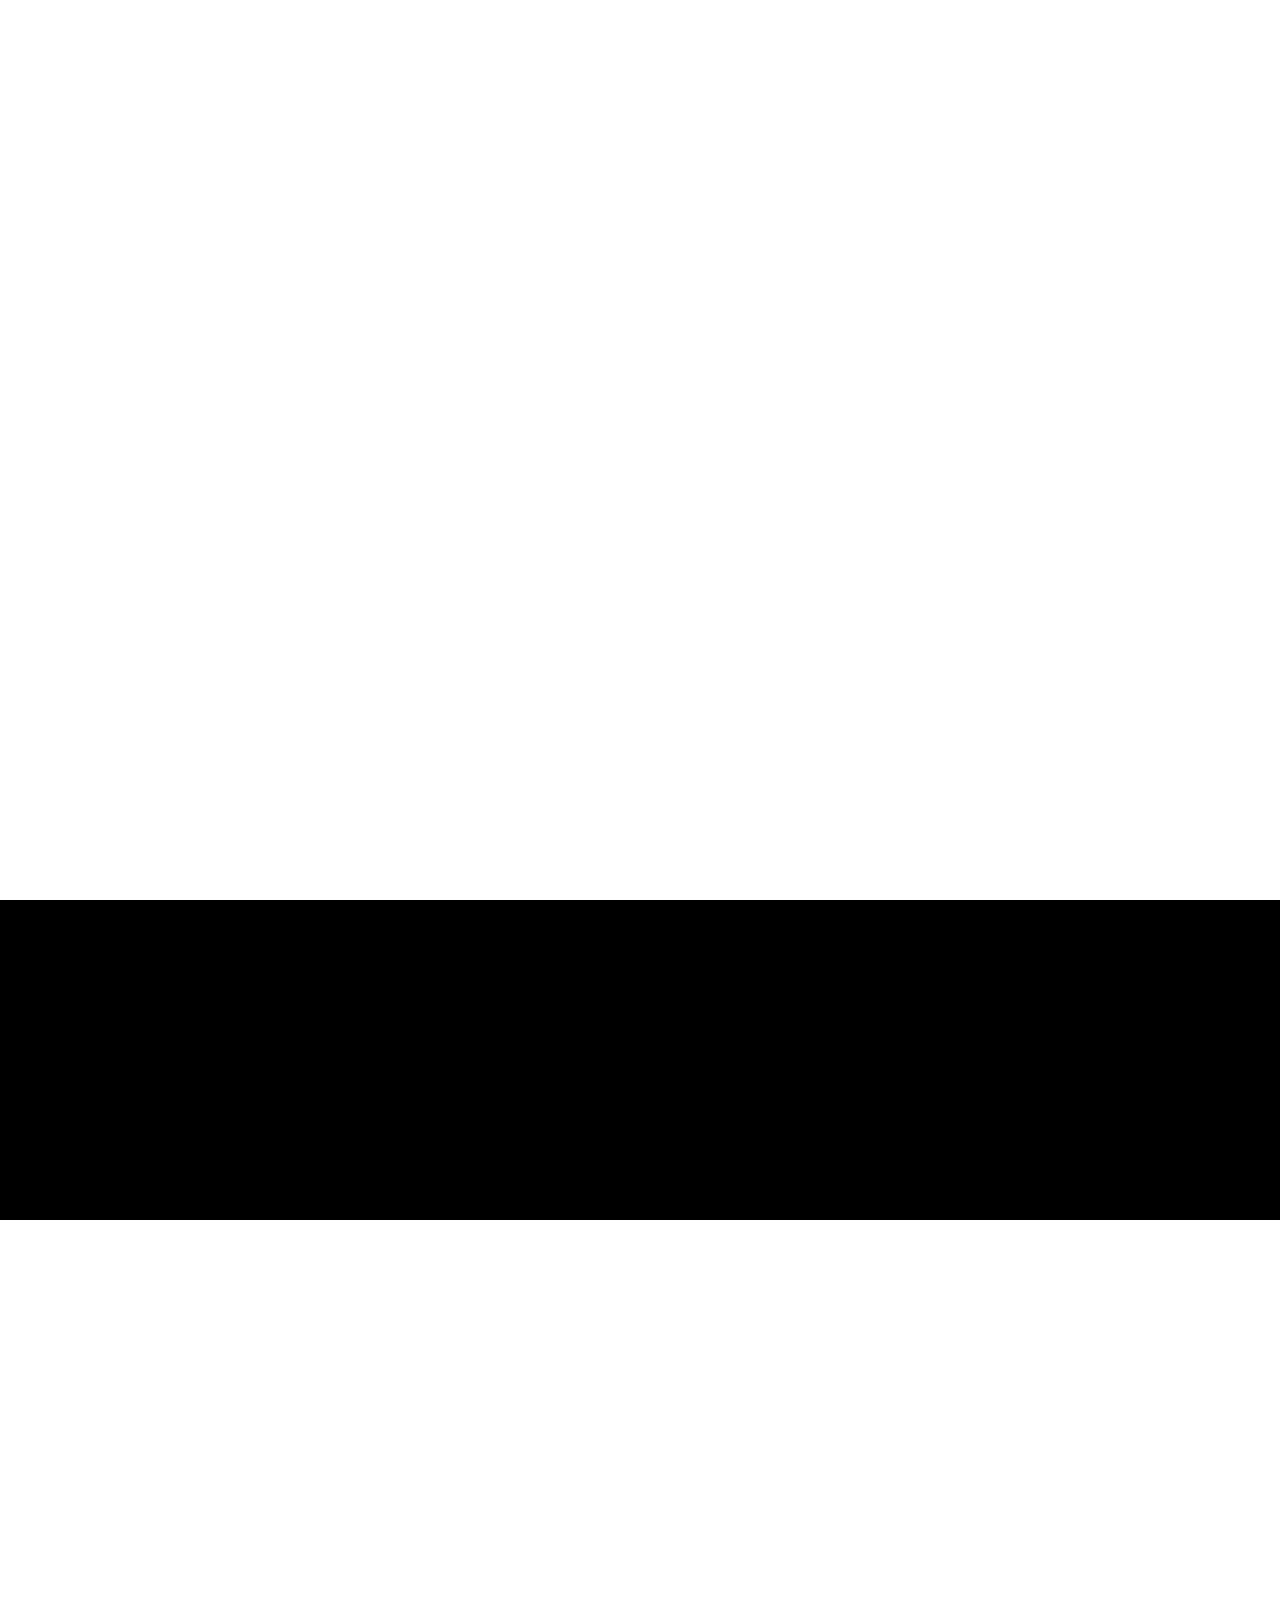
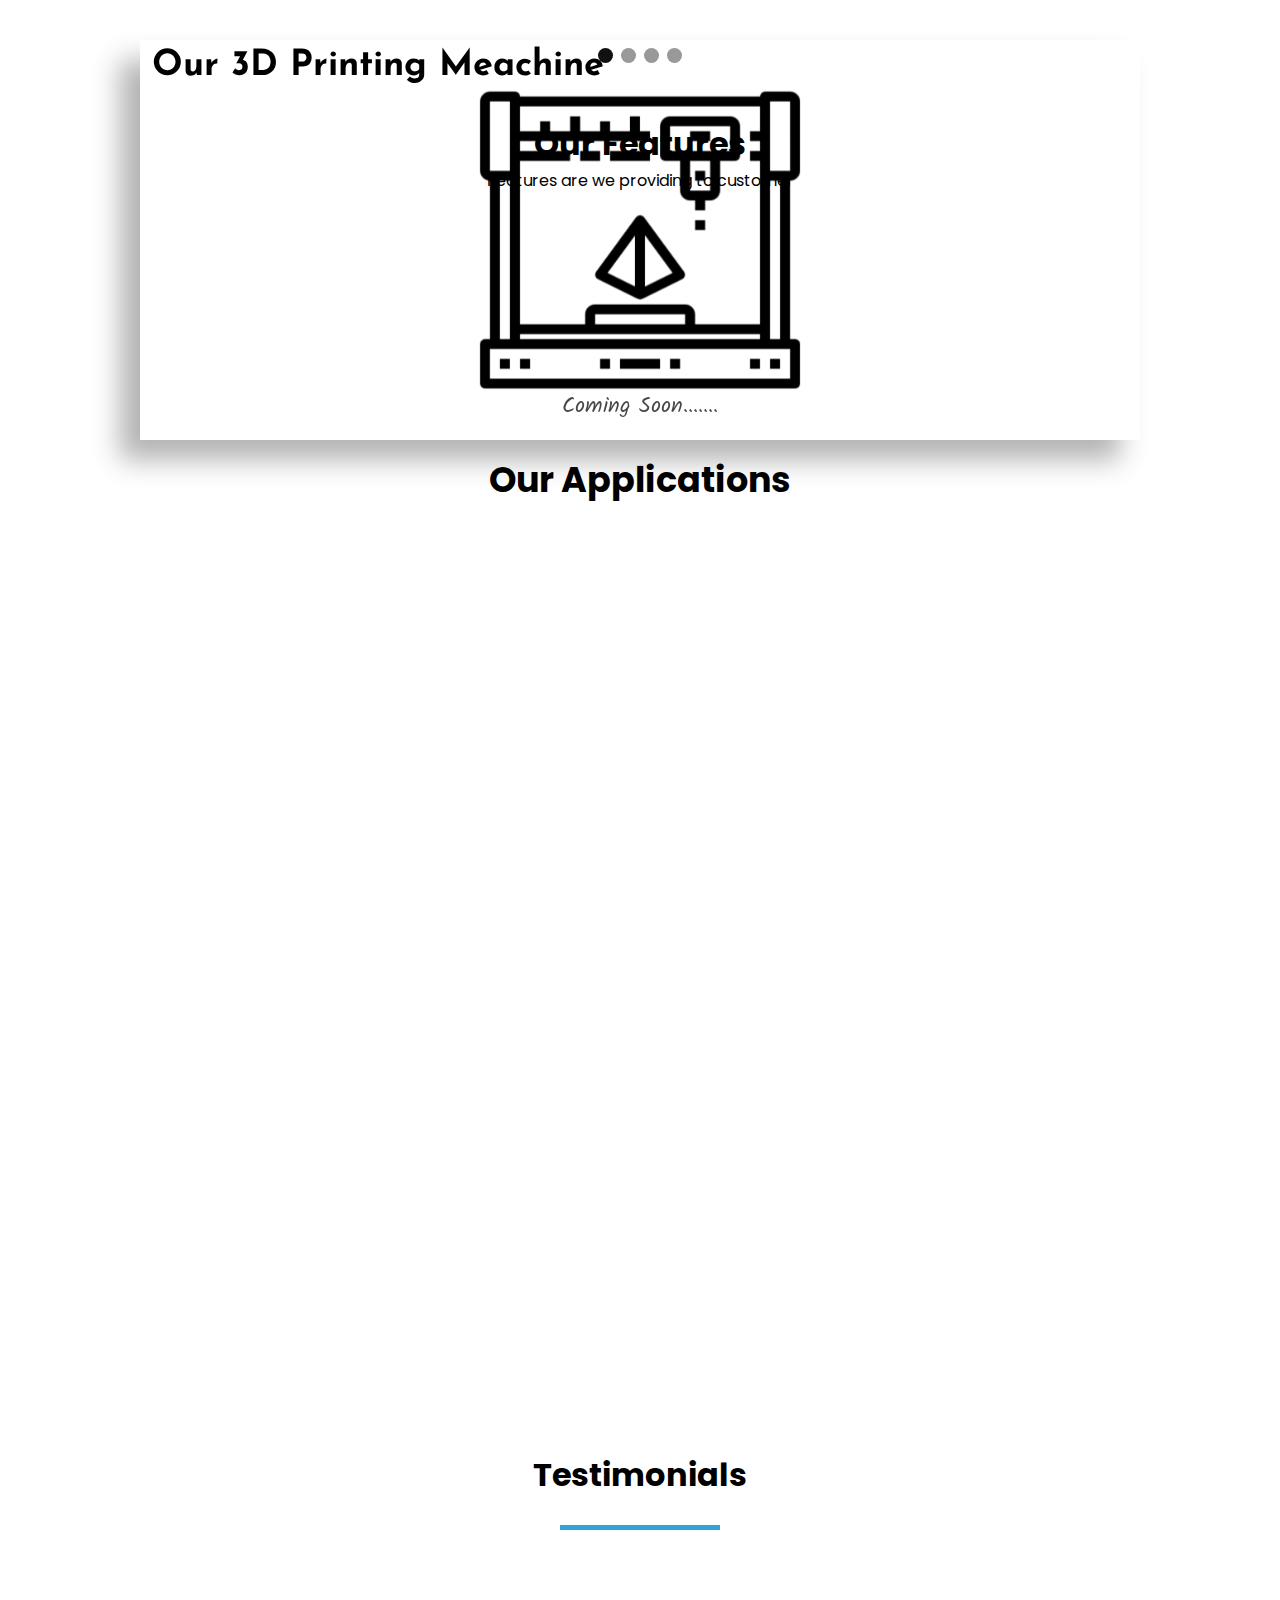
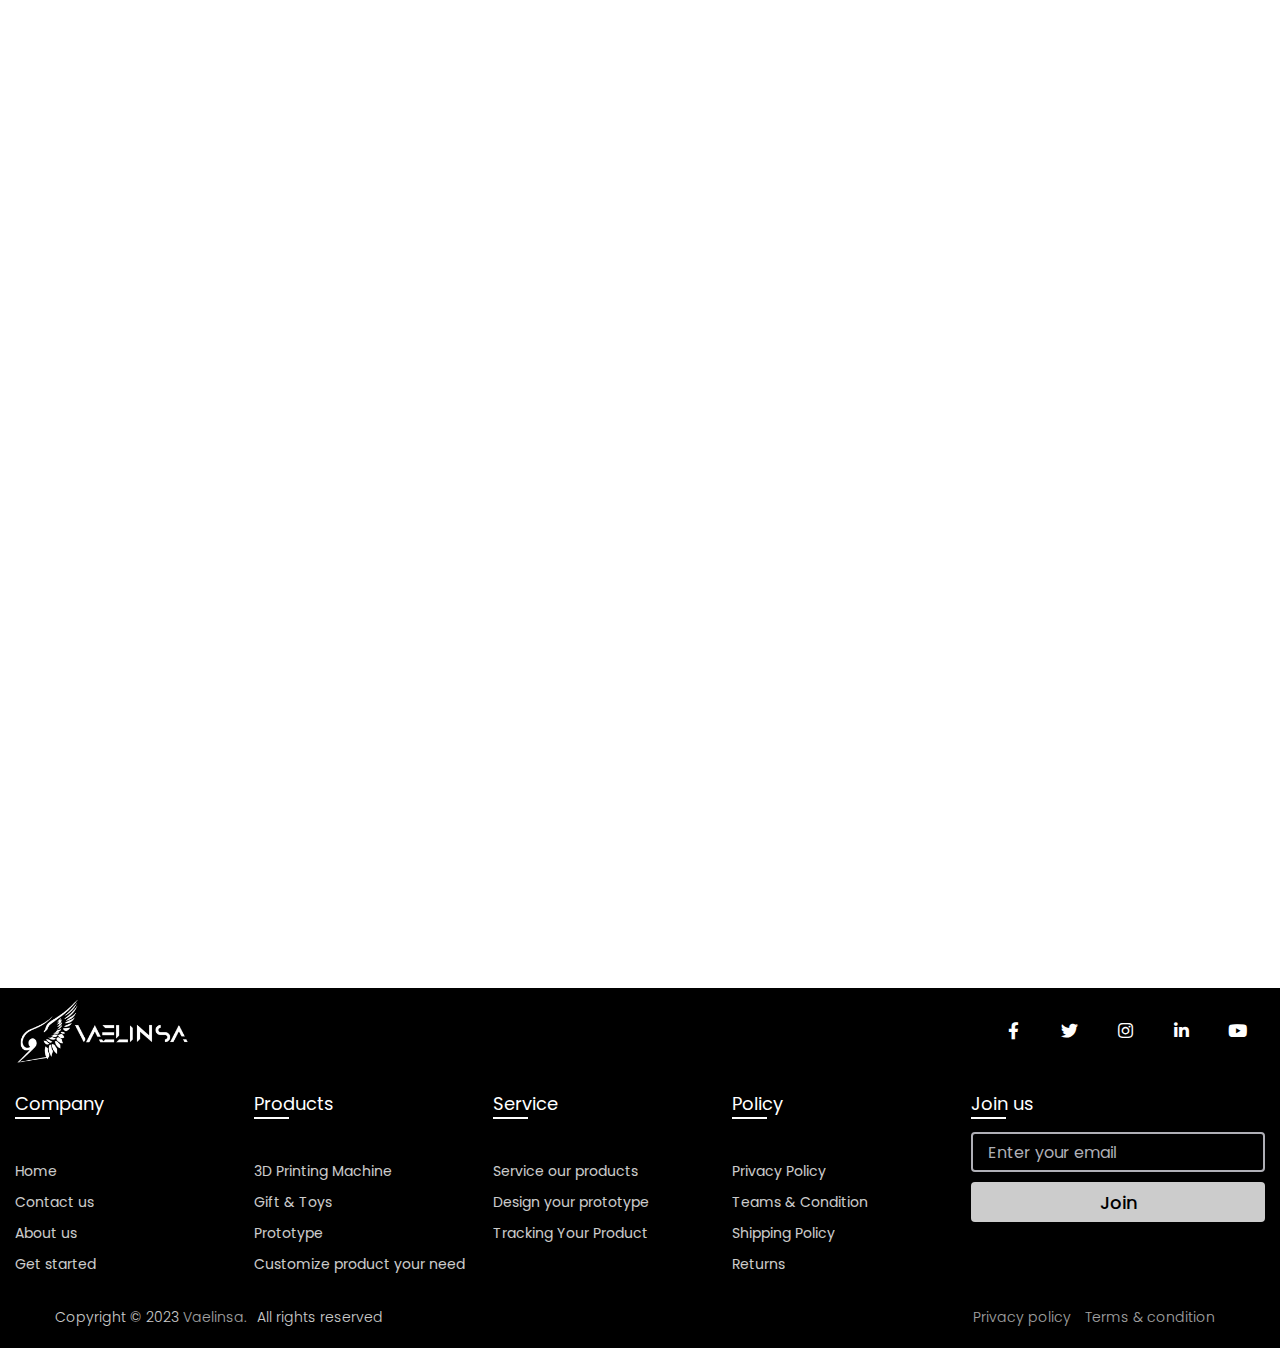
==== index.html @ 7f1ef79e "update" ====
<!DOCTYPE html>
<html lang="en">
<head>
  <meta charset="UTF-8">
  <meta http-equiv="X-UA-Compatible" content="IE=edge">
  <meta name="viewport" content="width=device-width, initial-scale=1.0">
  <title>VAELINSA</title>
  <link rel="stylesheet" href="style.css">
  <link href="https://use.fontawesome.com/releases/v5.0.7/css/all.css" rel="stylesheet">    
  <meta http-equiv="X-UA-Compatible" content="IE=edge">
  <meta name="viewport" content="width=device-width, initial-scale=1.0">
  <link rel="preconnect" href="https://fonts.googleapis.com">
  <link rel="preconnect" href="https://fonts.gstatic.com" crossorigin>
  <link href="https://fonts.googleapis.com/css2?family=Fira+Sans:wght@100;200;300;400;500;600;700&display=swap" rel="stylesheet">
  <link rel="stylesheet" href="https://cdnjs.cloudflare.com/ajax/libs/animate.css/4.1.1/animate.min.css"/>
  <link rel="website icon" type="png" href="Icons/logo-img.png">
  <link rel="stylesheet" href="https://cdn.jsdelivr.net/npm/@fortawesome/fontawesome-free@6.2.1/css/fontawesome.min.css">
  <link rel="stylesheet" href="https://cdn.jsdelivr.net/npm/swiper@9/swiper-bundle.min.css"/>
  <link rel="stylesheet" href="https://unpkg.com/aos@next/dist/aos.css" />
</head>
<body>

<div id="preloader"></div>

<div class="scrollable-container">

<!-----------------Go back to top botton-------------------->
  <div id="progress">
    <span id="progress-value">&#x1F815;</span>
  </div>

<!------------------------------->

<section class="header">
<!---
    <video autoplay loop muted plays-inline class="back-video">
        <source src="video/3d Printer Stock Footage - Background_1.mp4" type="video/mp4">
    </video>
    -->
    <nav>
        <a href="index.html">
            <img class="logo" src="Icons/logo.png">
        </a>
        <div class="nav-links" id="navLinks">
            <i class="fa fa-times" onclick="hideMenu()"></i>
            <ul>
                <li><a href="index.html">Home</a></li>
                <li><a href="about.html">About Us</a></li>
                <li><a href="products.html">Products</a></li>
                <li><a href="service.html">Servies</a></li>
                <li><a href="contact.html">Contact Us</a></li>
            </ul>
        </div>
        <i class="fa fa-bars" aria-hidden="true" onclick="showMenu()"></i>
    </nav>

    <div class="text-box" >
      <!---  <h1>Mindblowing In 3D Printing</h1>  --->
      <!--<h1 class="head"></h1>
       <h1>Scan. Reverse. Model.</h1> -->
       <div class="hero-container" data-aos="fade-up" data-aos-delay="150">
      <h1> We're expert in <span class="auto-type"></span></h1>
    <script src="https://cdn.jsdelivr.net/npm/typed.js@2.0.12"></script>
    <script>
      var typed = new Typed(".auto-type", {
        strings: ["3D Scanning","3D Printing","3D Scanners","3D Pens","Product Design ","Prototype","Fabricarion"],
        typespeed: 30,
        backspeed: 5,
        loop: true
      })
    </script>
    </div>
        <p>Cutting edge technology to bring Ideas to reality</p>
        <a href="https://script.google.com/macros/s/AKfycbxmqIMafd1TqA9fxk6sKmQRi39asgm67T511xwEDWxm9hqShM3sFZPBvKEy-QeZGnGl/exec" class="hero-btn">Get a Instant Quote</a>
    </div>

</section>

<!------------------------About Us-------------------------------->
<div class="about">
  <div class="about-title" data-aos="fade-right">
    <div class="about-img" data-aos="fade-left">
    <img src="Image/about.jpg" alt="">
    </div>
    <h1>About Us</h1>
    <div class="border-about"></div>
    <p>&emsp;&emsp;Vaelinsa was founded in 2023 with a mission to revolutionize the 3D printing industry. 
      We are a leading manufacturer of 3D printing machines and offer top-quality services to our clients. 
      Our goal is to provide innovative, reliable, and affordable 3D printing technology to individuals and businesses of all sizes</p>
      <a href="about.html" class="about-btn">Read More...</a>
  </div>
</div>

<!--------------Slide Bar--------------->
<div class="slideshow-container" data-aos="slide-up">
    <div class="mySlides fade">
      <div class="numbertext">Our 3D Printing Meachine</div>
      <img src="Image/Slide Bar/meachine_1.png" style="width:100%">
      <div class="text">Coming Soon.......</div>
    </div>
    <div class="mySlides fade">
      <div class="numbertext">Our 3D Scanner</div>
      <img src="Image/Slide Bar/Scanner.png" style="width:100%">
      <div class="text">Coming Soon.......</div>
    </div>
    <div class="mySlides fade">
      <div class="numbertext">Our Products</div>
      <img src="Image/Slide Bar/coustomize.jpg" style="width:100%">
      <div class="text">Our Products can be coustomizable. </div>
    </div>
    <div class="mySlides fade">
        <div class="numbertext">Print Your 3D part</div>
        <img src="Image/Slide Bar/3D_part.jpg" style="width:100%">
        <div class="text">Make your Own desigen , Prototype we are help's you</div>
    </div>
    <a class="prev" onclick="plusSlides(-1)">&#10094;</a>
    <a class="next" onclick="plusSlides(1)">&#10095;</a>
  </div>
  <br>
  <div class="slide-dot" style="text-align:center">
    <span class="dot" onclick="currentSlide(0)"></span>
    <span class="dot" onclick="currentSlide(1)"></span>
    <span class="dot" onclick="currentSlide(2)"></span>
    <span class="dot" onclick="currentSlide(3)"></span>
  </div>

<!--------Features------------>
<section class="serives">
    <h1>Our Features</h1>
    <p>Features are we providing to customer</p>

    <div class="row">
        <div class="serives-col" data-aos="fade-left">
            <img src="Image/Feature/QA.png">
            <div class="layer">
                <h3>Quality Assurance</h3>
            </div>
        </div>
        <div class="serives-col" data-aos="fade-up">
            <img src="Image/Feature/F_S.png">
            <div class="layer">
                <h3>Confidential Agreement </h3>
            </div>
        </div>
        <div class="serives-col" data-aos="fade-right">
            <img src="Image/Feature/track.png">
            <div class="layer">
                <h3>Real time order Tracking </h3>
            </div>
        </div>
    </div>

</section>


<!-------------Process------------------>

<div class="process">
  <div class="title">
    <h1>Our Applications</h1>
    <div class="details">
      <div class="por" data-aos="flip-left">
          <div class="process-details">
            <img src="Image/Application/3D.png" alt="img-1">
            </div>
            
            <div class="pro-name">3D printing Service</div>
            <div class="border-pro"></div>
            <div class="por_2">
            <p>Vaelinsa is a 3D print company that offers a range of products and services using cutting-edge 3D printing technology. 
              3D printing services allow Vaelinsa to create custom models quickly and efficiently, with a high degree of precision and accuracy. 
              With a focus on quality, reliability, and customer satisfaction, Vaelinsa's 3D printing service is the ideal choice for anyone looking to bring their ideas to life.</p></div>
            </div>
          <div class="por" data-aos="flip-right">
            <div class="process-details">
              <img src="Image/Application/RE.webp" alt="img-1">
            </div>
            
              <div class="pro-name">Product Design & Development</div>
            <div class="border-pro"></div>
              <div class="por_2">
              <p>Once you have a finalized design, it's time to manufacture the product. 
                Use the 3D printing technology to produce the final product, ensuring that it meets the required specifications.</p></div>
              </div>
          </div>
        </div>
        <div class="details-1">
          <div class="por" data-aos="flip-left">
              <div class="process-details">
                <img src="Image/Application/fp.webp" alt="img-1">
              </div>
              
                <div class="pro-name">Functional Prototype</div>
              <div class="border-pro"></div>
                <div class="por_2">
                <p>A functional prototype is a crucial step in the product development process, and Vaelinsa is a 3D print company that specializes in creating functional prototypes using 3D printing technology. 
                  Vaelinsa's team of experienced professionals work closely with clients to ensure that their functional prototypes meet their specifications and are ready for testing and evaluation. 
                  With a commitment to quality and customer satisfaction, Vaelinsa's functional prototype service is the perfect solution for anyone looking to take their product development to the next level.</p></div>
                </div>
              
          
          <div class="por" data-aos="flip-right">
                <div class="process-details">
                  <img src="Image/Application/3D-scanner.webp" alt="img-1">
                </div>
                
                  <div class="pro-name">3D Scanner</div>
                <div class="border-pro"></div>
                  <div class="por_2">
                  <p>Vaelinsa is a 3D print company that utilizes 3D scanning technology to create high-quality, accurate models.  
                    With a focus on quality, reliability, and customer satisfaction, Vaelinsa's 3D scanning service is the ideal choice for anyone looking to bring their ideas to life with 3D printing.</p></div>
                </div></div>
            </div>
          </div>
      </div>
    </div>
  </div>
</div>


<!---------Reviwe------>
<div class="testimonials">
  <div class="inner">
    <h1>Testimonials</h1>
    <div class="border"></div>

    <div class="row" data-aos="fade-right">
      <div class="col">
        <div class="testimonial">
          <img src="Image/Review/p1.jpg" alt="">
          <div class="name">Emma</div>
          <div class="stars">
            <i class="fas fa-star"></i>
            <i class="fas fa-star"></i>
            <i class="fas fa-star"></i>
            <i class="fas fa-star"></i>
            <i class="fas fa-star"></i>
          </div>

          <p>
            Vaelinsa has been a fantastic company to work with for my 3D printing needs. 
            Their machines are top-notch and have exceeded my expectations in terms of print quality and speed. 
            Additionally, their 3D scanners have been invaluable in creating accurate and detailed 3D models. 
            I highly recommend Vaelinsa to anyone in need of reliable and high-quality 3D printing equipment.          
          </p>
        </div>
      </div>

      <div class="col" data-aos="slide-up">
        <div class="testimonial">
          <img src="Image/Review/p2.jpg" alt="">
          <div class="name">Liam</div>
          <div class="stars">
            <i class="fas fa-star"></i>
            <i class="fas fa-star"></i>
            <i class="fas fa-star"></i>
            <i class="far fa-star"></i>
            <i class="far fa-star"></i>
          </div>

          <p>
            I have been using Vaelinsa's 3D printers and scanners for my small business, and I couldn't be happier with the results. 
            Their machines are user-friendly and produce high-quality prints with excellent accuracy. 
            Their scanners have been instrumental in creating 3D models of my products, making it easier to design and improve my products. 
            Overall, Vaelinsa has been a reliable and efficient partner for my 3D printing needs.
          </p>
        </div>
      </div>

      <div class="col" data-aos="fade-left">
        <div class="testimonial">
          <img src="Image/Review/p3.jpg" alt="">
          <div class="name">Sophia</div>
          <div class="stars">
            <i class="fas fa-star"></i>
            <i class="fas fa-star"></i>
            <i class="fas fa-star"></i>
            <i class="fas fa-star"></i>
            <i class="far fa-star"></i>
          </div>

          <p>
            I recently purchased a 3D printer from Vaelinsa, and I have been thoroughly impressed with its capabilities. 
            The printer is easy to use, and the print quality is excellent. 
            Vaelinsa's customer service has also been top-notch, answering all of my questions and providing helpful tips for using the machine. 
            I highly recommend Vaelinsa for anyone in the market for a quality 3D printer.
          </p>
        </div>
      </div>
    </div>
  </div>
</div>



<!----------------Industry Revolution 4.0---------------->
<div class="industry"  data-aos="fade-up">
  <div class="revolution">
    <h4>Industry Revolution 4.0</h4>
    
    <p>3-D printing is one interesting and fast-growing technology, which alone has the ability to forever transform <br>
      the way products are manufactured. It has applications in almost every industrial segment, from electronics to medical devices, clothing and automotive manufacturing.</p>
      <img src="Image/ir.png" alt="">
  </div>
</div>

<!------------------footer---------------->

    <footer>
        <div class="content">
          <div class="top">
            <div class="logo-details">
              <span class="logo-details"><img src="Icons/logo.png" ></span>
            </div>
            <div class="media-icons">
              <a href="https://www.facebook.com/"><i class="fab fa-facebook-f"></i></a>
              <a href="https://twitter.com/login?lang=en"><i class="fab fa-twitter"></i></a>
              <a href="https://www.instagram.com/"><i class="fab fa-instagram"></i></a>
              <a href="https://in.linkedin.com/"><i class="fab fa-linkedin-in"></i></a>
              <a href="https://www.youtube.com/"><i class="fab fa-youtube"></i></a>
            </div>
          </div>
          <div class="link-boxes">
            <ul class="box">
              <li class="link_name">Company</li>
              <p class="hover-footer">
              <li><a href="index.html">Home</a></li>
              <li><a href="contact.html">Contact us</a></li>
              <li><a href="about.html">About us</a></li>
              <li><a href="login.html">Get started</a></li>
              </p>
            </ul>
            <ul class="box">
              <li class="link_name">Products</li>
              <p class="hover-footer">
              <li><a href="#">3D Printing Machine</a></li>
              <li><a href="#">Gift & Toys </a></li>
              <li><a href="#">Prototype </a></li>
              <li><a href="#">Customize product 
                your need</a></li>
              </p>
            </ul>
            <ul class="box">
              <li class="link_name">Service</li>
              <p class="hover-footer">
              <li><a href="#">Service our products</a></li>
              <li><a href="#">Design your prototype</a></li>
              <li><a href="#">Tracking Your Product</a></li>
            </p>
            </ul>
            <ul class="box">
              <li class="link_name">Policy</li>
              <p class="hover-footer">
              <li><a href="#">Privacy Policy</li>
              <li><a href="#">Teams & Condition</a></li>
              <li><a href="#">Shipping Policy</a></li>
              <li><a href="#">Returns</a></li>
            </p>
            </ul>
            <ul class="box input-box">
              <li class="link_name">Join us </li>
              <li><input type="email" placeholder="Enter your email"></li>
              <li><input type="button" value="Join"></li>
            </ul>
          </div>
        </div>
        <div class="bottom-details">
          <div class="bottom_text">
            <span class="copyright_text">Copyright © 2023 <a href="#">Vaelinsa.</a>All rights reserved</span>
            <span class="policy_terms">
              <a href="#">Privacy policy</a>
              <a href="#">Terms & condition</a>
            </span>
          </div>
        </div>
      </footer>

<!--------JavaScript for Toggle menu ----------->

<script src="script.js"></script>

<!----------------------
<script>

let calcScrollValue = () => {
  let scrollProgress = document.getElementById("progress");
  let progressValue = document.getElementById("progress-value");
  let pos = document.documentElement.scrollTop;
  let calcHeight =
    document.documentElement.scrollHeight -
    document.documentElement.clientHeight;
  let scrollValue = Math.round((pos * 100) / calcHeight);
  if (pos > 100) {
    scrollProgress.style.display = "grid";
  } else {
    scrollProgress.style.display = "none";
  }
  scrollProgress.addEventListener("click", () => {
    document.documentElement.scrollTop = 0;
  });
  scrollProgress.style.background = `conic-gradient(#0077be ${scrollValue}%, #d7d7d7 ${scrollValue}%)`;
};

window.onscroll = calcScrollValue;
window.onload = calcScrollValue;
 
</script>
---->

<script type="module" src="https://unpkg.com/ionicons@7.1.0/dist/ionicons/ionicons.esm.js"></script>
<script nomodule src="https://unpkg.com/ionicons@7.1.0/dist/ionicons/ionicons.js"></script>

<script src="https://kit.fontawesome.com/9b0601e451.js" crossorigin="anonymous"></script>

<script src="https://cdn.jsdelivr.net/npm/swiper@9/swiper-bundle.min.js"></script>

<script>
    let slideIndex = 0;
    let timeoutId = null;
    const slides = document.getElementsByClassName("mySlides");
    const dots = document.getElementsByClassName("dot");
    
    showSlides();
    function currentSlide(index) {
         slideIndex = index;
         showSlides();
    }
   function plusSlides(step) {
      
      if(step < 0) {
          slideIndex -= 2;
          
          if(slideIndex < 0) {
            slideIndex = slides.length - 1;
          }
      }
      
      showSlides();
   }
    function showSlides() {
      for(let i = 0; i < slides.length; i++) {
        slides[i].style.display = "none";
        dots[i].classList.remove('active');
      }
      slideIndex++;
      if(slideIndex > slides.length) {
        slideIndex = 1
      }
      slides[slideIndex - 1].style.display = "block";
      dots[slideIndex - 1].classList.add('active');
       if(timeoutId) {
          clearTimeout(timeoutId);
       }
      timeoutId = setTimeout(showSlides, 5000); // Change image every 5 seconds
    }
  </script>

<script>
    var navLinks = document.getElementById("navLinks");

    function showMenu(){
        navLinks.style.right = "0";
    }
    function hideMenu(){
        navLinks.style.right="-200px";
    }

  </script>
<script src="https://code.jquery.com/jquery-3.6.4.js" integrity="sha256-a9jBBRygX1Bh5lt8GZjXDzyOB+bWve9EiO7tROUtj/E=" crossorigin="anonymous"></script>
<script src="https://cdnjs.cloudflare.com/ajax/libs/waypoints/4.0.1/jquery.waypoints.js" integrity="sha512-ZKNVEa7gi0Dz4Rq9jXcySgcPiK+5f01CqW+ZoKLLKr9VMXuCsw3RjWiv8ZpIOa0hxO79np7Ec8DDWALM0bDOaQ==" crossorigin="anonymous" referrerpolicy="no-referrer"></script>
<script src="https://cdn.jsdelivr.net/npm/swiper@9/swiper-bundle.min.js"></script>


</div>

<script>
  var loader = document.getElementById("preloader");

  window.addEventListener("load", function(){
    loader.style.display = "none";
  })
</script>

<script src="https://unpkg.com/aos@next/dist/aos.js"></script>
<script>
  AOS.init();
</script>

</body>
</html>
---- style.css ----
@import url('https://fonts.googleapis.com/css2?family=Josefin+Sans:wght@500&display=swap');
@import url('https://fonts.googleapis.com/css2?family=Kalam:wght@300;400;700&display=swap');
@import url('https://fonts.googleapis.com/css2?family=Poppins:wght@200;300;400;500;600;700&display=swap');
@import url('https://fonts.googleapis.com/css2?family=Teko:wght@500&display=swap');
@import url('https://fonts.googleapis.com/css2?family=Cormorant+Garamond:wght@700&display=swap');


*{
    margin: 0;
    padding: 0;
    box-sizing: border-box;
    font-family: 'Fira Sans', sans-serif;
    font-family: "Poppins" , sans-serif;
}

body{
    margin: 0;
    overflow-x: hidden;
}

/*---------------Go back to top button-------------*/
html { 
  scroll-behavior: smooth;

}


/*------------back to top buttom-------------------*/
#progress {
  position: fixed;
  bottom: 20px;
  right: 10px;
  height: 70px;
  width: 70px;
  display: none;
  place-items: center;
  border-radius: 50%;
  box-shadow: 0 0 10px rgba(0, 0, 0, 0.2);
  cursor: pointer;
}
#progress-value {
  display: block;
  height: calc(100% - 15px);
  width: calc(100% - 15px);
  background-color: #ffffff;
  border-radius: 50%;
  display: grid;
  place-items: center;
  font-size: 35px;
  color: #001a2e;
}
/*----------------*/
.header{
    min-height: 100vh;
    width: 100%;
    position: relative;
    display: flex;
    align-items: center;
    justify-content: center;
    background-image: url(Video/3d\ Printer\ Stock\ Footage\ -\ Background_1.gif);
    background-repeat: no-repeat;
    background-size: 100%;
}

.logo{
    height: auto;
}

/*===========Slider Bar====Start========*/

.mySlides {
    display: none
  }
  img {
    width: auto;
    height: 400px;
    background-repeat: no-repeat;
    background-size: 100% 80%;
    vertical-align: middle;
  }
  .slideshow-container {
    top: 20px;  
    max-width: 1000px;
    position: relative;
    margin: auto;
    box-shadow: -20px 20px 26px rgba(0,0,0,0.3);
  }
  /* Next & previous buttons */
  .prev,
  .next {
    cursor: pointer;
    position: absolute;
    top: 50%;
    width: auto;
    padding: 16px;
    margin-top: -22px;
    color: white;
    font-weight: bold;
    font-size: 18px;
    transition: 0.6s ease;
    border-radius: 0 3px 3px 0;
    user-select: none;
  }
  /* Position the "next button" to the right */
  .next {
    right: 0;
    border-radius: 3px 0 0 3px;
  }
  /* On hover, add a black background color with a little bit see-through */
  .prev:hover,
  .next:hover {
    background-color: rgba(0, 0, 0, 0.8);
  }
  /* Caption text */
  .text {
    color: #4b4747;
    font-size: 20px;
    padding: 8px 12px;
    position: absolute;
    bottom: 8px;
    width: 100%;
    text-align: center;
    font-size: 22px;
    font-family: 'Kalam', cursive;
  }
  /* Number text (1/3 etc) */
  .numbertext {
    color: #000000;
    font-size: 22px;
    padding: 8px 12px;
    position: absolute;
    top: 0;
    font-family: 'Josefin Sans', sans-serif;
    font-size: 36px;
    font-weight: bolder;
  }
  /* The dots/bullets/indicators */
  .dot {
    cursor: pointer;
    height: 15px;
    width: 15px;
    margin: 0 2px;
    background-color: #999999;
    border-radius: 50%;
    display: inline-block;
    transition: background-color 0.6s ease;
  }
  .active,
  .dot:hover {
    background-color: #111111;
  }
  /* Fading animation */
  .fade {
    -webkit-animation-name: fade;
    -webkit-animation-duration: 1.5s;
    animation-name: fade;
    animation-duration: 1.5s;
  }
  @-webkit-keyframes fade {
    from {
      opacity: .4
    }
    to {
      opacity: 1
    }
  }
  @keyframes fade {
    from {
      opacity: .4
    }
    to {
      opacity: 1
    }
  }
  /* On smaller screens, decrease text size */
  @media only screen and (max-width: 300px) {
    .prev,
    .next,
    .text {
      font-size: 11px
    }
  }


/*---------------------------------------------*/

nav{
    width: 100%;
    position: absolute;
    top: 0;
    left: 0;
    display: flex;
    padding: 2% 2%;
    padding-top: 10px;
    justify-content: space-between;
    align-items: flex-start;
}
nav img{
    width: 200px;
    align-items: flex-start;
}
.nav-links{
    flex: 1;
    padding-top: 23px;
    text-align: right;
}
.nav-links ul li{
    list-style: none;
    display: inline-block;
    padding: 8px 12px;
    position: relative;
}
.nav-links ul li a{
    color: white;
    text-decoration: none;
    font-size: 16px;
}
.nav-links ul li::after{
    content: '';
    width: 0%;
    height: 2px;
    background: rgba(30, 231, 238, 0.7);
    display: block;
    margin: auto;
    transition: 0.5s;
}
.nav-links ul li:hover::after{
    width: 100%;
}
.text-box{
    width: 90%;
    color: #fff;
    position: absolute;
    top: 50%;
    left: 50%;
    transform: translate(-50%,-50%);
    text-align: center;
}
.text-box h1{
    font-size: 60px;
}
.text-box p{
    margin: 10px 0 40px;
    font-size: 24px;
    color: #fff;
}
.hero-btn{
    display: inline-block;
    text-decoration: none;
    color: #fff;
    border: 1px solid #fff;
    padding: 15px 36px;
    border-radius: 60px;
    font-size: 18px;
    background: transparent;
    position: relative;
    cursor: pointer;
}
.hero-btn:hover{
    border: 1px solid rgba(30, 231, 238, 0.7);
    background: rgba(30, 231, 238, 0.7);
    transition: 1s;
}
.back-video{
    position: absolute;
    right: 0;
    bottom: 0;
    z-index: -1;
}

@media (min-aspect-ratio: 16/9){
    .back-video{
        width: 100%;
        height: auto;
    }
}

@media (max-aspect-ratio: 16/9){
    .back-video{
        width: auto;
        height: 100%;
    }
}

nav .fa{
    display: none;
}

@media(max-width: 700px){
    .text-box h1{
        font-size: 34px;
    }
    .nav-links ul li{
        display: block;
    }
    .nav-links{
        position: absolute;
        background: #2432f5;
        height: 100vh;
        width: 200px;
        top: 0;
        right: -200px;
        text-align: left;
        z-index: 2;
        transition: 1s;
    }
    nav .fa{
        display: block;
        color: #fff;
        margin: 10px;
        font-size: 22px;
        cursor: pointer;
    }
    .nav-links ul{
        padding: 35px;
    }
}


/*-------------About Us----------------*/

.about{
  padding: 40px;
  padding-left: 90px;
  padding-bottom: 60px;
  background-color: black;
}

.about h1{
  font-size: 30px;
  color: white;
}

.about .about-title p{
  padding-left: 15px;
  width: 735px;
  font-size: 16px;
  color: white;
}

.about-btn{
  top: 15px;
  display: inline-block;
  text-decoration: none;
  color: #fff;
  border: 1px solid #fff;
  padding: 15px 36px;
  border-radius: 60px;
  font-size: 18px;
  background: transparent;
  position: relative;
  cursor: pointer;
}
.about-btn:hover{
  border: 1px solid rgba(30, 231, 238, 0.7);
  background: rgba(30, 231, 238, 0.7);
  transition: 1s;
}

.border-about{
  width: 140px;
  height: 5px;
  background: #31a3d8;
  margin-bottom: 10px;
}

.about img{
  width: auto;
  height: 220px;
  float: right;
  display: block;
  margin: auto;
}


/*--------Features--------*/
.serives{
    width: 80%;
    margin: auto;
    text-align: center;
    padding-top: 50px;
    /*
    background-color: #cfc6c6;   */
}
.serives-col{
  width:50%;
  margin-left: auto ;
  margin-right:auto ;
  flex-basis: 32%;
  border-radius: 10px;
  margin: 30px;
  position: relative;
  overflow: hidden;
  box-shadow: -10px 10px 35px rgba(0,0,0,0.3);
}
.serives-col img{
  height: 200px;
  width: 150px;
  text-align: center;  
  padding: 15px;
  padding-top: 30px; 
}
.layer{
  background: transparent;
  height: 100%;
  width: 100%;
  position: absolute;
  top: 0;
  left: 0;
  transition: 0.5s;
  border: 1px solid rgba(30, 231, 238, 0.7); 
  border-radius: 10px;
}
.layer:hover{
    background: rgba(30, 231, 238, 0.7);
}


/*---------Process-------------*/

.process-details{
  width: 100px;
  height: 100px;
  border: 5px solid rgba(30, 231, 238, 0.7);
  border-radius: 50%;
  padding: 18px;
  float: left;
  position: relative;
  overflow: hidden;
  display: flex;
  flex-wrap: wrap;
  justify-content: center;
}


.title h1{
  font-size: 35px;
  text-align: center;
}

.pro-name{
  font-size: 22px;
  text-transform: uppercase;
  font-weight: 500;
  text-align: left;
}

.border-pro{
  border: 5px solid rgba(30, 231, 238, 0.7);
  /*  border-radius: 5px;  */
  left: 100px;
  top: 10px;
  width: 275px;
  position: relative;
}


.process-details img{
  width: 100%;
  height: 100%;
  object-fit: cover;
  
  margin: 0 8px;
  text-align: center;
  line-height: 40px;
  font-size: 17px;
  text-decoration: none;
  transition: all 0.4s ease;
}


.process-details:hover::after {
  content: "";
  position: absolute;
  top: 0;
  left: 0;
  width: 100%;
  height: 100%;

  background-color: rgba(30, 231, 238, 0.7);
  z-index: -1;
}

.process-details:hover img {
  filter: grayscale(100%);
}


.details {
  display: grid;
  grid-template-columns: repeat(2, 1fr);
  grid-template-rows: repeat(1, 1fr);
  gap: 40px;
  padding: 20px;
  padding-top: 35px;
  padding-left: 10%;
  padding-right: 10%;
}
.details-1 {
  display: grid;
  grid-template-columns: repeat(2, 1fr);
  grid-template-rows: repeat(1, 1fr);
  gap: 40px;
  padding: 20px;
  padding-left: 10%;
  padding-right: 10%;
  padding-bottom: 50px;
}

.por{
  padding: 20px;
  font-size: 16px;
  text-align: center;
  border: 1px solid rgba(30, 231, 238, 0.7);
  border-radius: 20px;
  box-shadow: -15px 15px 30px rgba(0,0,0,0.3);
}

.por_2 {
  margin: 20px;
  text-align: justify;
}

/*-------Review-----*/
.testimonials{
  padding: 20px 0;
  color: #000000;
  text-align: center;
}
.inner{
  max-width: 1200px;
  margin: auto;
  overflow: hidden;
  padding: 0 20px;
}

.border{
  width: 160px;
  height: 5px;
  background: #31a3d8;
  margin: 26px auto;
}

.row{
  display: flex;
  flex-wrap: nowrap;
  justify-content: center;
}
.col{
  flex: 33.33%;
  max-width: 33.33%;
  box-sizing: border-box;
  padding: 15px;
}
.testimonial{
  background: white;
  padding: 30px;
  border: 1px solid rgba(30, 231, 238, 0.7);
  border-radius: 20px;
  box-shadow: -5px 3px 20px rgba(0,0,0,0.3);
}
.testimonial img{
  width: 100px;
  height: 100px;
  border-radius: 50%;
}
.name{
  font-size: 20px;
  text-transform: uppercase;
  margin: 20px 0;
}
.stars{
  color: #31a3d8;
  margin-bottom: 20px;
}


@media screen and (max-width:960px) {
.col{
  flex: 100%;
  max-width: 80%;
}
}

@media screen and (max-width:600px) {
.col{
  flex: 100%;
  max-width: 100%;
}
}


/*-------------Industry Revolution 4.0--------------*/

.industry img{
  height: 380px;
  width: 1366px;
}

.revolution{
  position: relative;
}

.industry p{
  position: absolute;
  text-align: center;
  bottom: 5px;
  left: 50px;
  color: #c1c1c1;
}


.industry h4{
  text-transform: uppercase;
  font-weight: bolder;
  font-family: 'Teko', sans-serif;
  font-size: 60px;
  text-align: center;
  margin: 0;
  left: 38%;
  background: linear-gradient(0deg, rgba(0,0,0,1) 0%, rgb(35, 35, 36) 45%, rgba(255,255,255,1) 100%);
  -webkit-text-fill-color: transparent;
  -webkit-background-clip: text;
  background-clip: text; 
  position: absolute;
}



/*---------------Footer-----------------*/

footer{
  background: #000000;
  width: 100%;
  bottom: 0;
  left: 0;
  margin-bottom: 0px;
}
footer::before{
  content: '';
    /*  position:absolute;   */
  left: 0;
  top: 2410px;
  height: 1px;
  width: 100%;
  background: #AFAFB6;
}
footer .content{
  max-width: 1250px;
  margin: auto;
  padding: 10px 0px 5px 0px;
}
footer .content .top{
  display: flex;
  align-items: center;
  justify-content: space-between;
  margin-bottom: 20px;
}
.content .top .logo-details{
  color: #fff;
  font-size: 30px;

}

.content .top .media-icons{
  display: flex;
}
.content .top .media-icons a{
  height: 40px;
  width: 40px;
  margin: 0 8px;
  border-radius: 50%;
  text-align: center;
  line-height: 40px;
  color: #fff;
  font-size: 17px;
  text-decoration: none;
  transition: all 0.4s ease;
}
.top .media-icons a:nth-child(1){
  background: #000000;
}
.top .media-icons a:nth-child(1):hover{
  color: #000000;
  background: #fff;
}
.top .media-icons a:nth-child(2){
  background: #000000;
}
.top .media-icons a:nth-child(2):hover{
  color: #000000;
  background: #fff;
}
.top .media-icons a:nth-child(3){
  background: #000000;
}
.top .media-icons a:nth-child(3):hover{
  color: #000000;
  background: #fff;
}
.top .media-icons a:nth-child(4){
  background: #000000;
}
.top .media-icons a:nth-child(4):hover{
  color: #000000;
  background: #fff;
}
.top .media-icons a:nth-child(5){
  background: #000000;
}
.top .media-icons a:nth-child(5):hover{
  color: #000000;
  background: #fff;
}
footer .content .link-boxes{
  width: 100%;
  display: flex;
  justify-content: space-between;
}
footer .content .link-boxes .box{
  width: calc(100% / 5 - 10px);
}
.content .link-boxes .box .link_name{
  color: #fff;
  font-size: 18px;
  font-weight: 400;
  margin-bottom: 10px;
  position: relative;
}
.link-boxes .box .link_name::before{
  content: '';
  position: absolute;
  left: 0;
  bottom: -2px;
  height: 2px;
  width: 35px;
  background: #fff;
}
.content .link-boxes .box li{
  margin: 6px 0;
  list-style: none;
}
.content .link-boxes .box li a{
  color: #fff;
  font-size: 14px;
  font-weight: 400;
  text-decoration: none;
  opacity: 0.8;
  transition: all 0.4s ease
  
}
.content .link-boxes .box li a::after{
  content: "";
  position: absolute;
  background-color: #31a3d8;
  height: 3px;
  width: 0;
  left: 0;
  bottom: -10px;
}
.hover-footer{
  display: inline-block;
  padding-bottom: 0.25rem;
}



.content .link-boxes .box li a:hover{
  opacity: 1;
  text-decoration: underline;
}
.content .link-boxes .input-box{
  margin-right: 55px;
}
.link-boxes .input-box input{
  height: 40px;
  width: calc(100% + 55px);
  outline: none;
  border: 2px solid #AFAFB6;
  background: #000000;
  border-radius: 4px;
  padding: 0 15px;
  font-size: 15px;
  color: #fff;
  margin-top: 5px;
}
.link-boxes .input-box input::placeholder{
  color: #AFAFB6;
  font-size: 16px;
}
.link-boxes .input-box input[type="button"]{
  background: #fff;
  color: #000000;
  border: none;
  font-size: 18px;
  font-weight: 500;
  margin: 4px 0;
  opacity: 0.8;
  cursor: pointer;
  transition: all 0.4s ease;
}
.input-box input[type="button"]:hover{
  opacity: 1;
}
footer .bottom-details{
  width: 100%;
  background: #000000;
}
footer .bottom-details .bottom_text{
  max-width: 1250px;
  margin: auto;
  padding: 20px 40px;
  display: flex;
  justify-content: space-between;
}
.bottom-details .bottom_text span,
.bottom-details .bottom_text a{
  font-size: 14px;
  font-weight: 300;
  color: #fff;
  opacity: 0.8;
  text-decoration: none;
}
.bottom-details .bottom_text a:hover{
  opacity: 1;
  text-decoration: underline;
}
.bottom-details .bottom_text a{
  margin-right: 10px;
}
@media (max-width: 900px) {
  footer .content .link-boxes{
    flex-wrap: wrap;
  }
  footer .content .link-boxes .input-box{
    width: 40%;
    margin-top: 10px;
  }
}
@media (max-width: 700px){
  footer{
    position: relative;
  }
  .content .top .logo-details{
    font-size: 26px;
  }
  .content .top .media-icons a{
    height: 35px;
    width: 35px;
    font-size: 14px;
    line-height: 35px;
  }
  footer .content .link-boxes .box{
    width: calc(100% / 3 - 10px);
  }
  footer .content .link-boxes .input-box{
    width: 60%;
  }
  .bottom-details .bottom_text span,
  .bottom-details .bottom_text a{
    font-size: 12px;
  }
}
@media (max-width: 520px){
  footer::before{
    top: 145px;
  }
  footer .content .top{
    flex-direction: column;
  }
  .content .top .media-icons{
    margin-top: 16px;
  }
  footer .content .link-boxes .box{
    width: calc(100% / 2 - 10px);
  }
  footer .content .link-boxes .input-box{
    width: 100%;
  }
}

.content img {
    height: 66px;
    width: 180px;
    align-content:stretch;   
}


#preloader{
  background: #000000 url(Image/loader.gif) no-repeat center center;
  background-size: 15%;
  height: 100vh;
  width: 100%;
  position: fixed;
  z-index: 100;
}
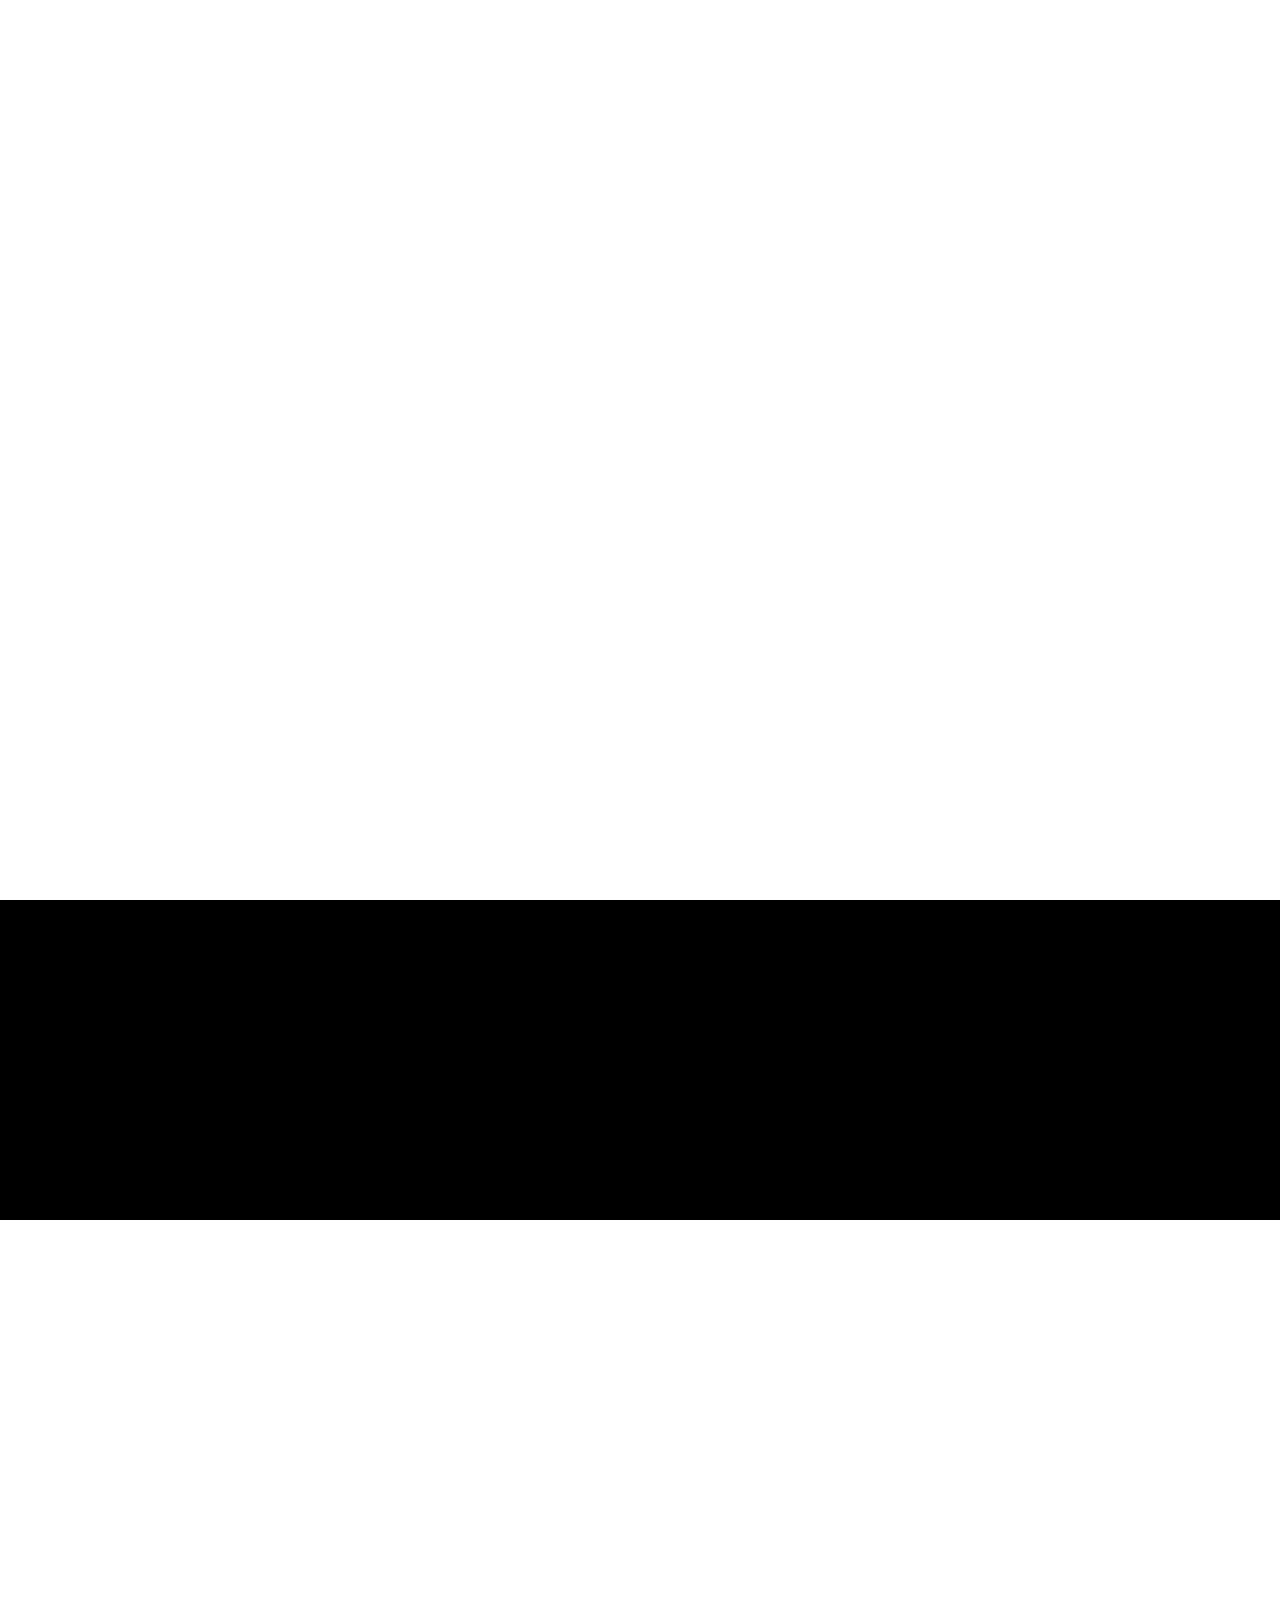
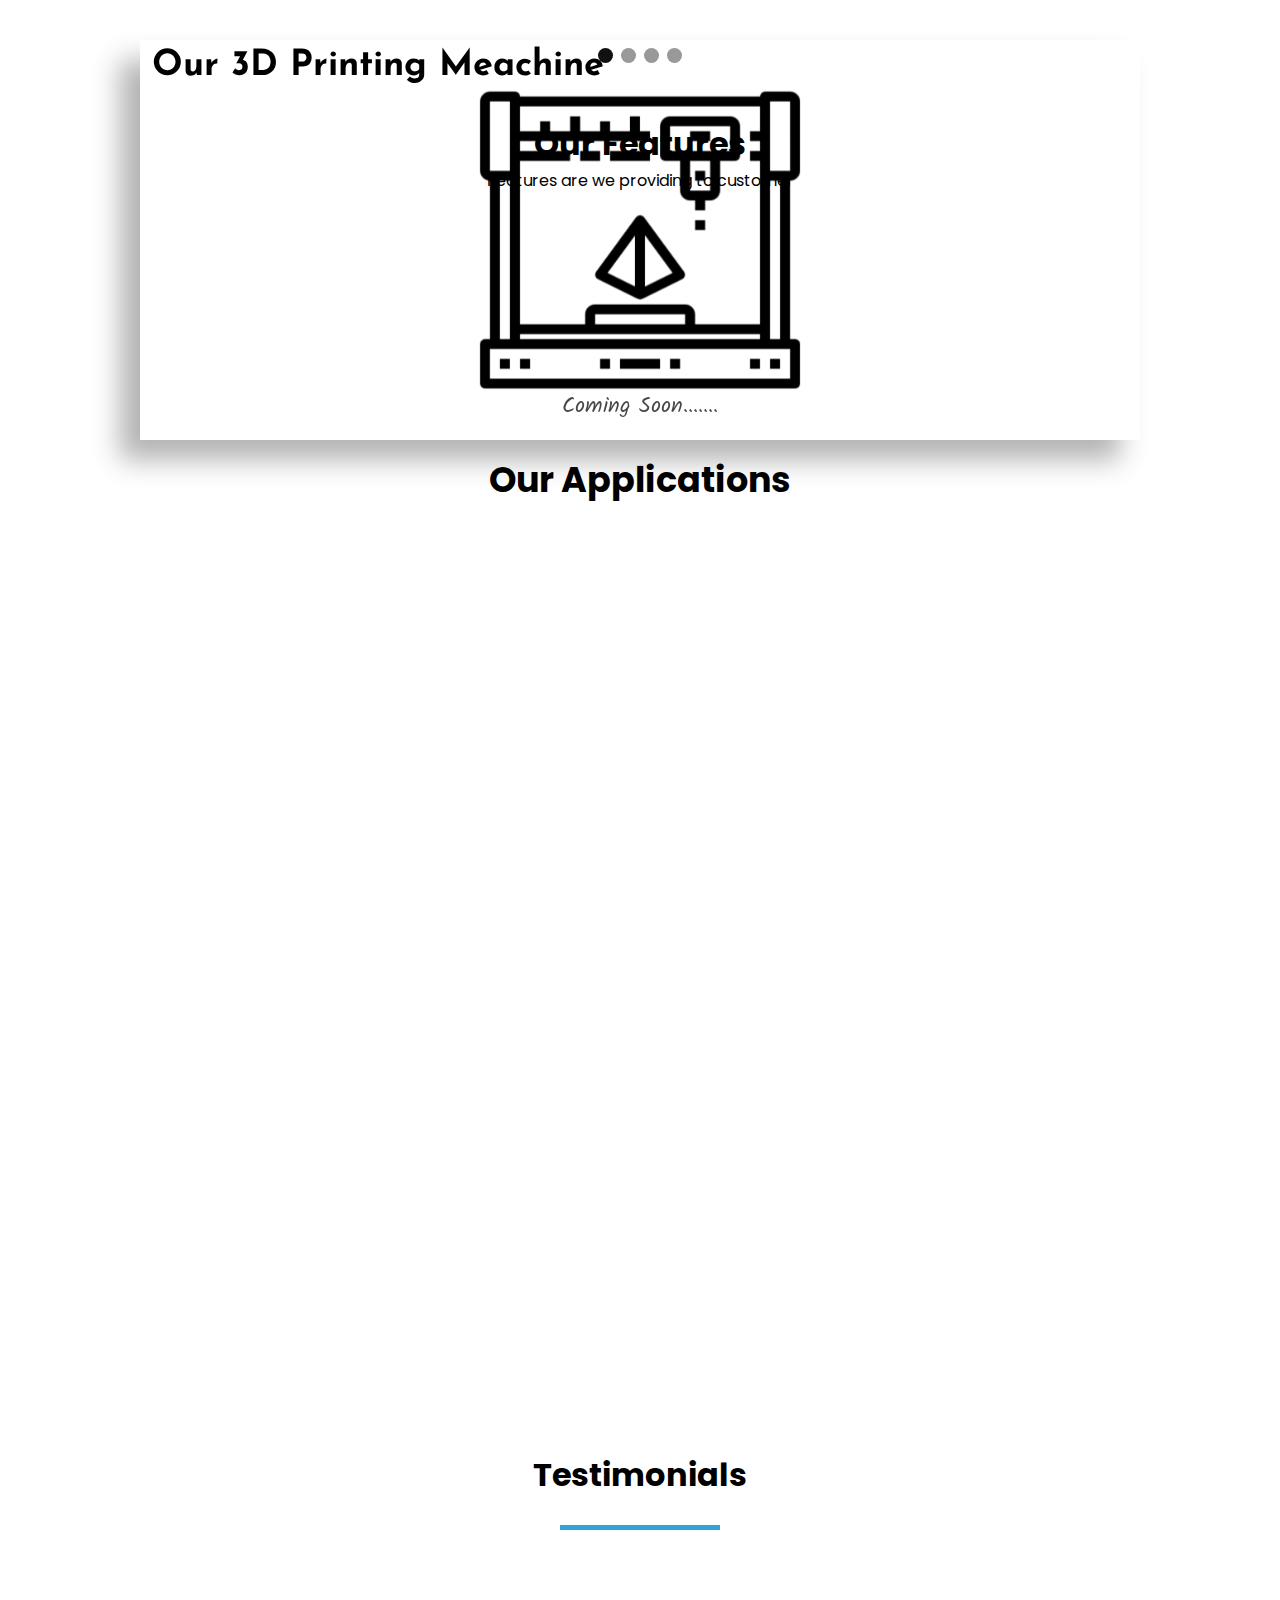
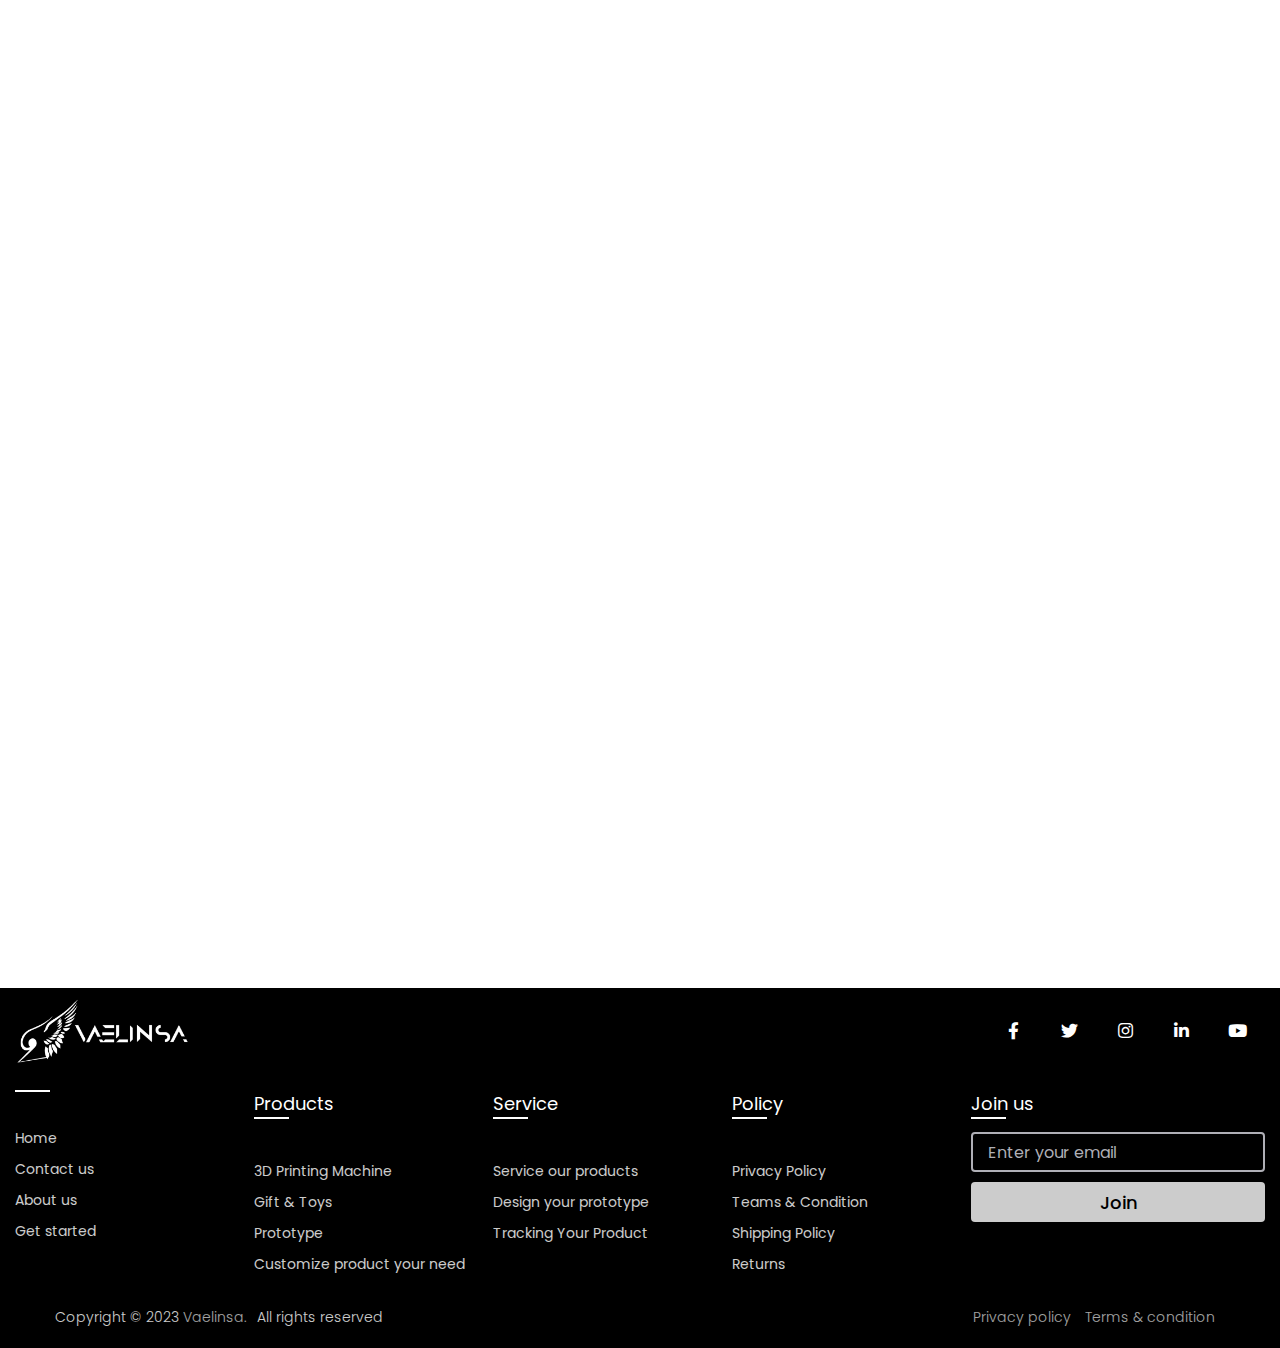
==== commit 6c5e0508: "Update index.html" ====
--- a/index.html
+++ b/index.html
@@ -322,7 +322,7 @@
           </div>
           <div class="link-boxes">
             <ul class="box">
-              <li class="link_name">Company</li>
+              <li class="link_name"></li>
               <p class="hover-footer">
               <li><a href="index.html">Home</a></li>
               <li><a href="contact.html">Contact us</a></li>
@@ -487,4 +487,4 @@
 </script>
 
 </body>
-</html>+</html>
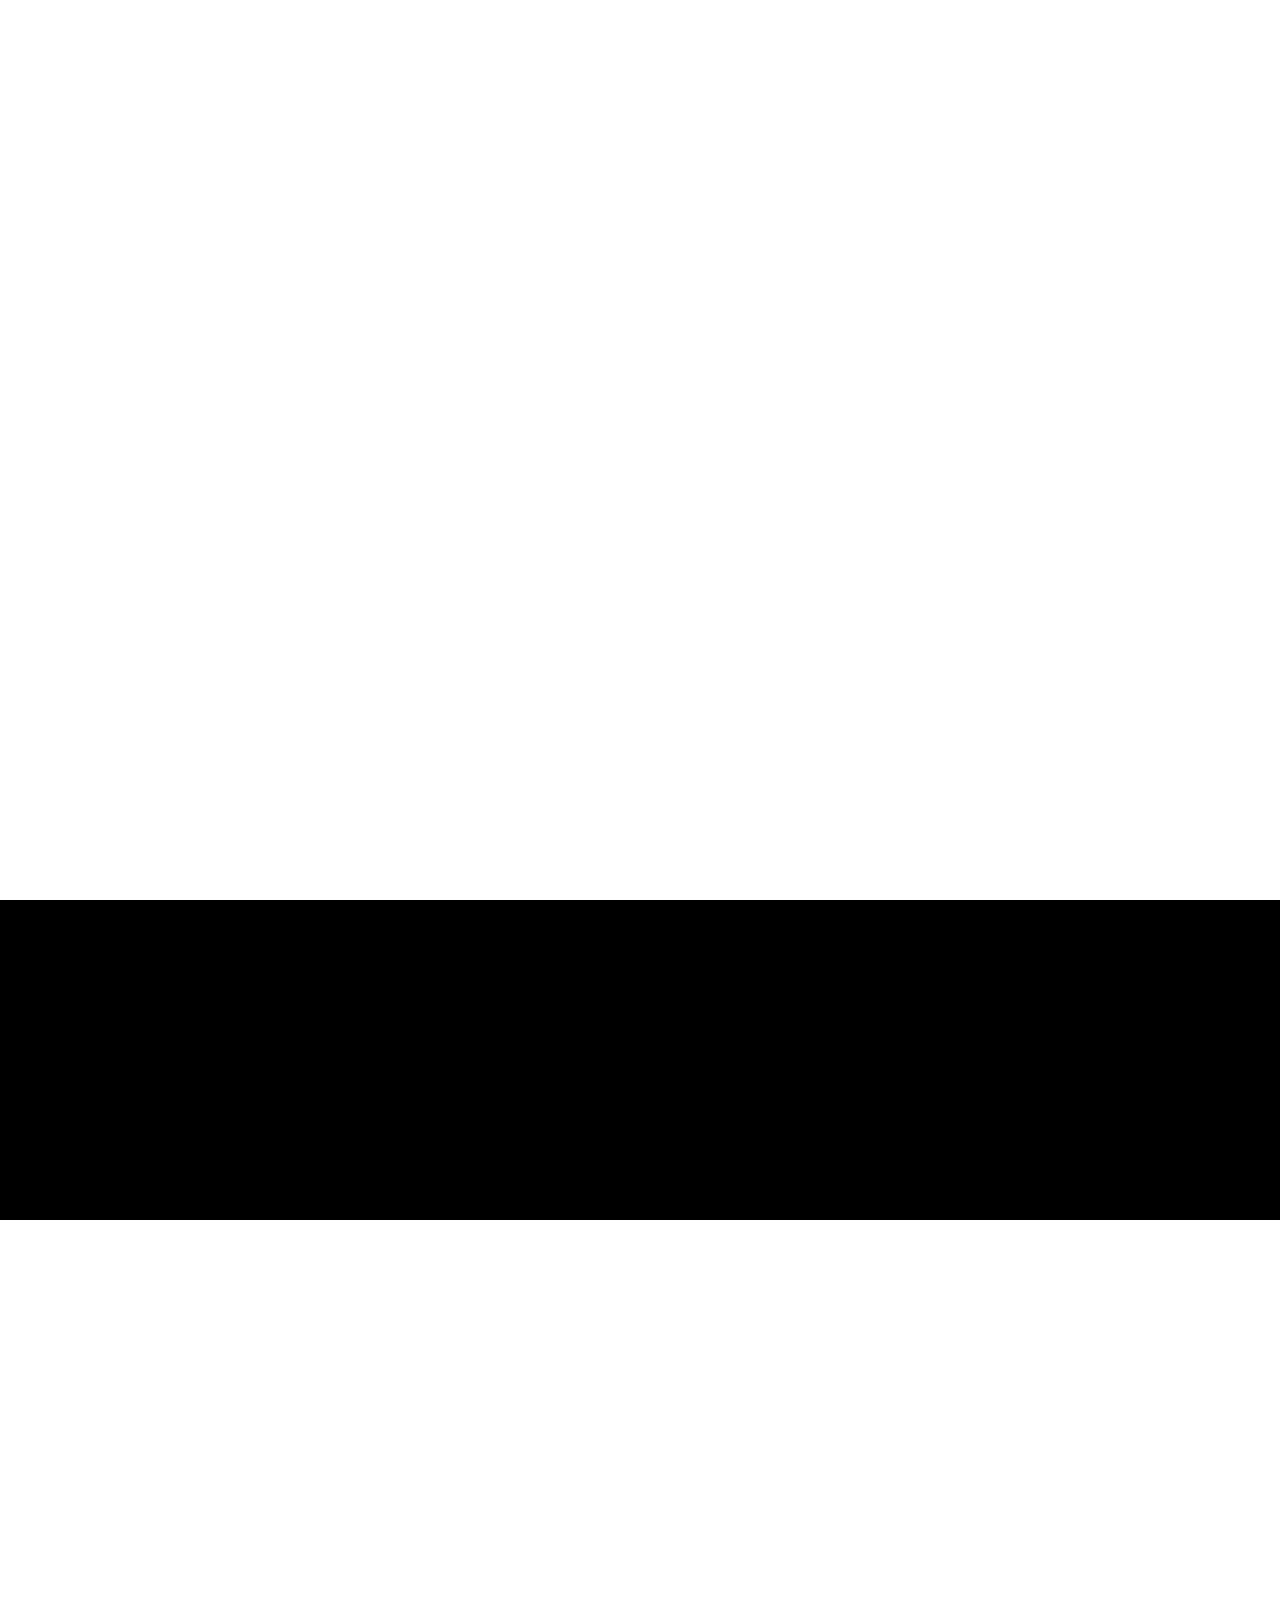
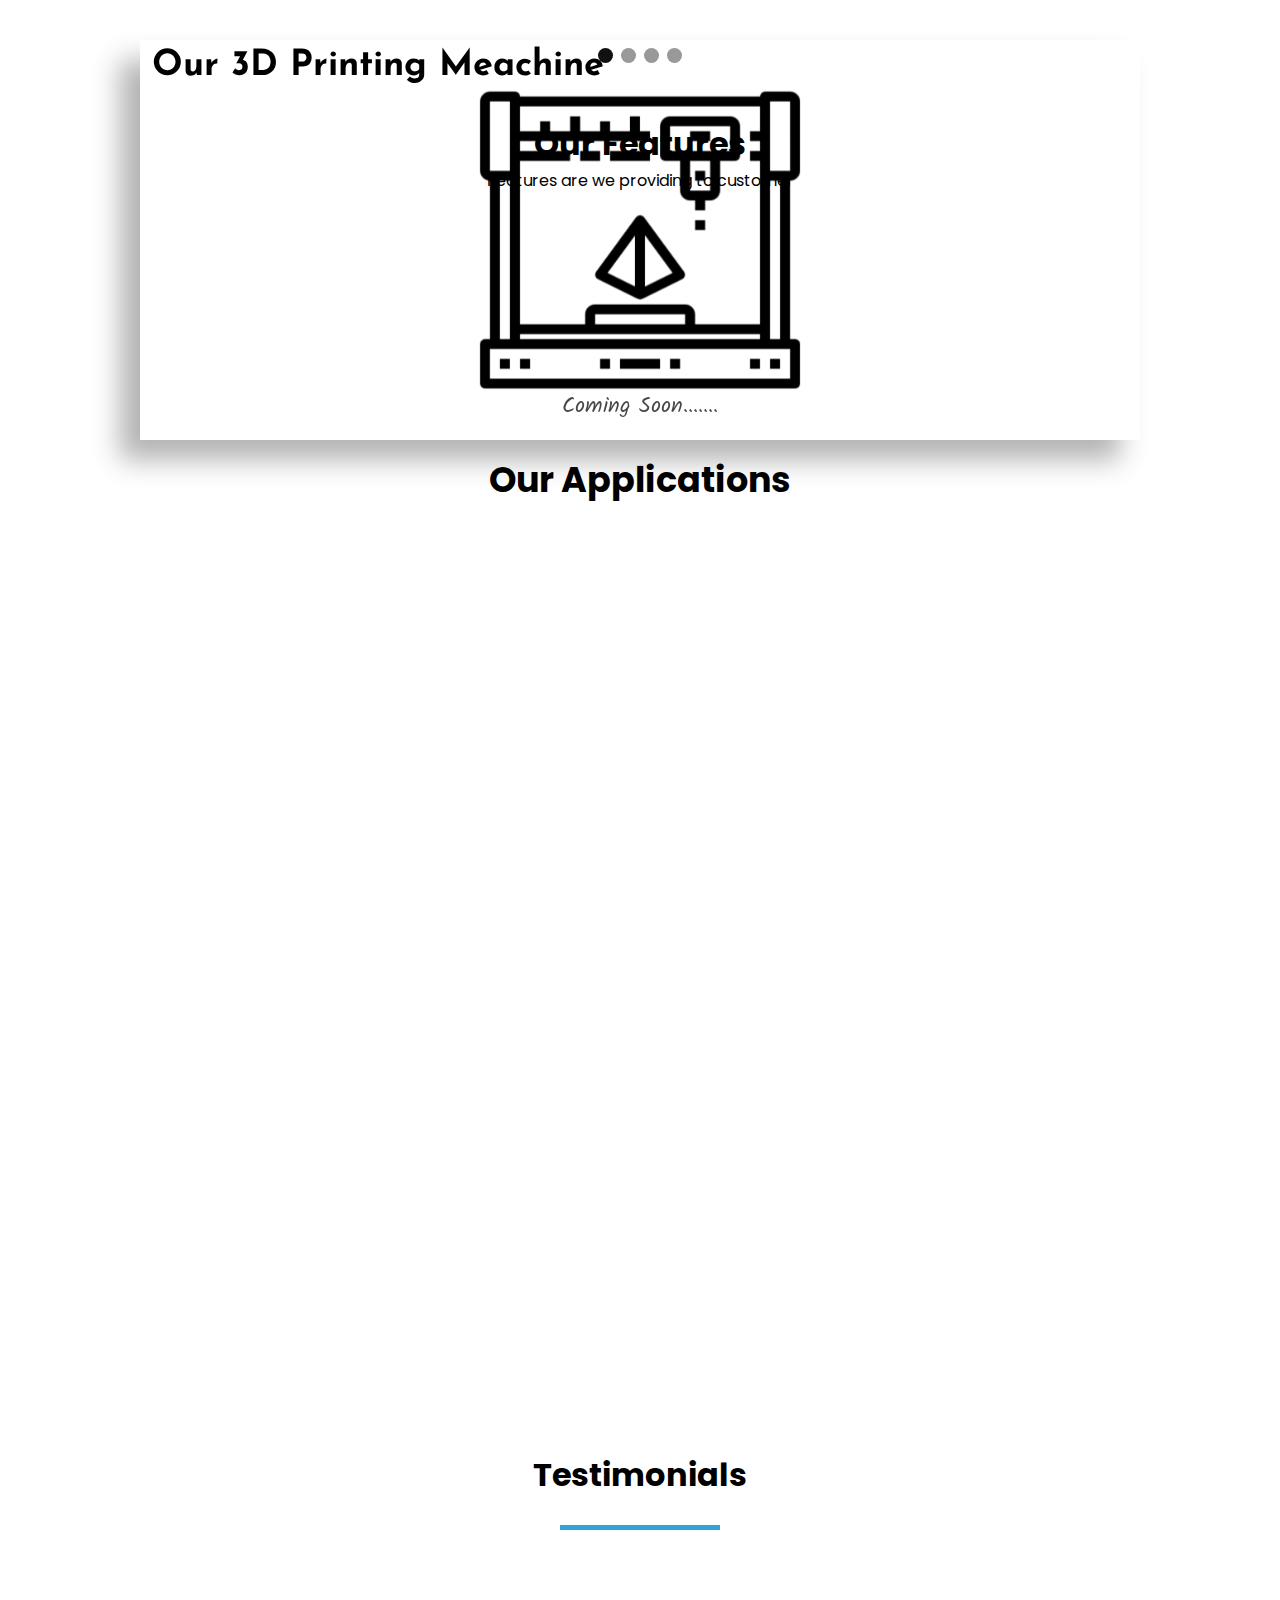
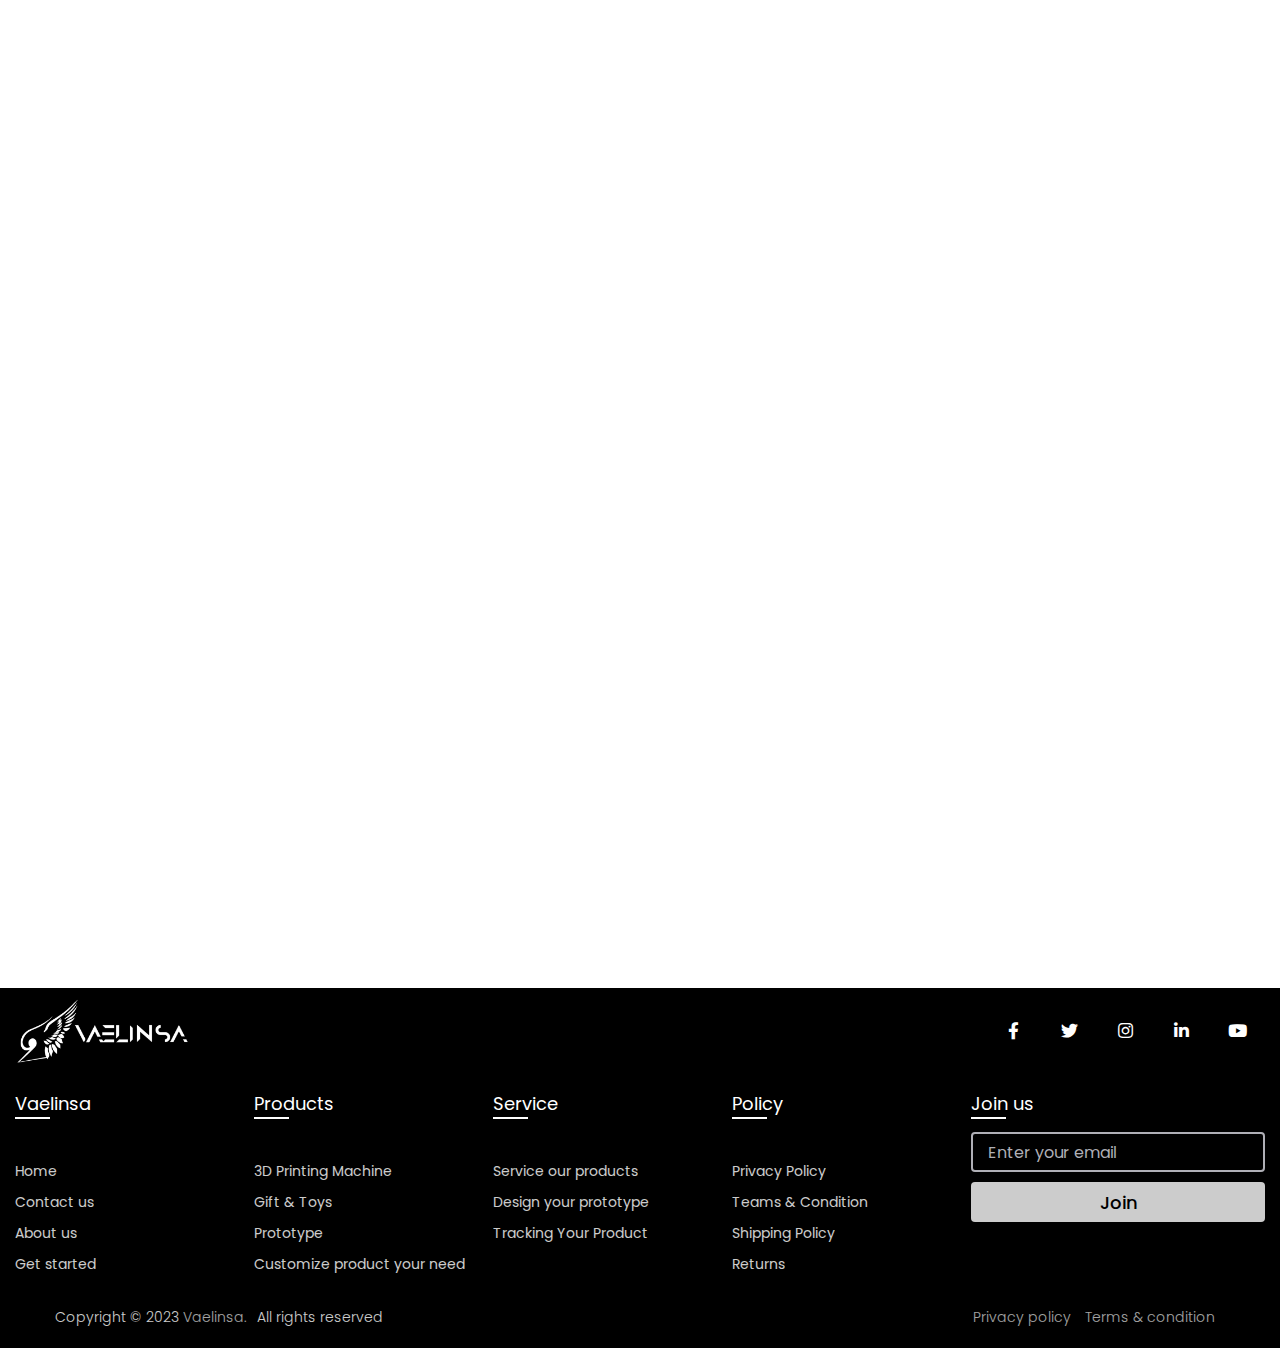
==== commit 4df91046: "Update index.html" ====
--- a/index.html
+++ b/index.html
@@ -322,7 +322,7 @@
           </div>
           <div class="link-boxes">
             <ul class="box">
-              <li class="link_name"></li>
+              <li class="link_name">Vaelinsa</li>
               <p class="hover-footer">
               <li><a href="index.html">Home</a></li>
               <li><a href="contact.html">Contact us</a></li>
